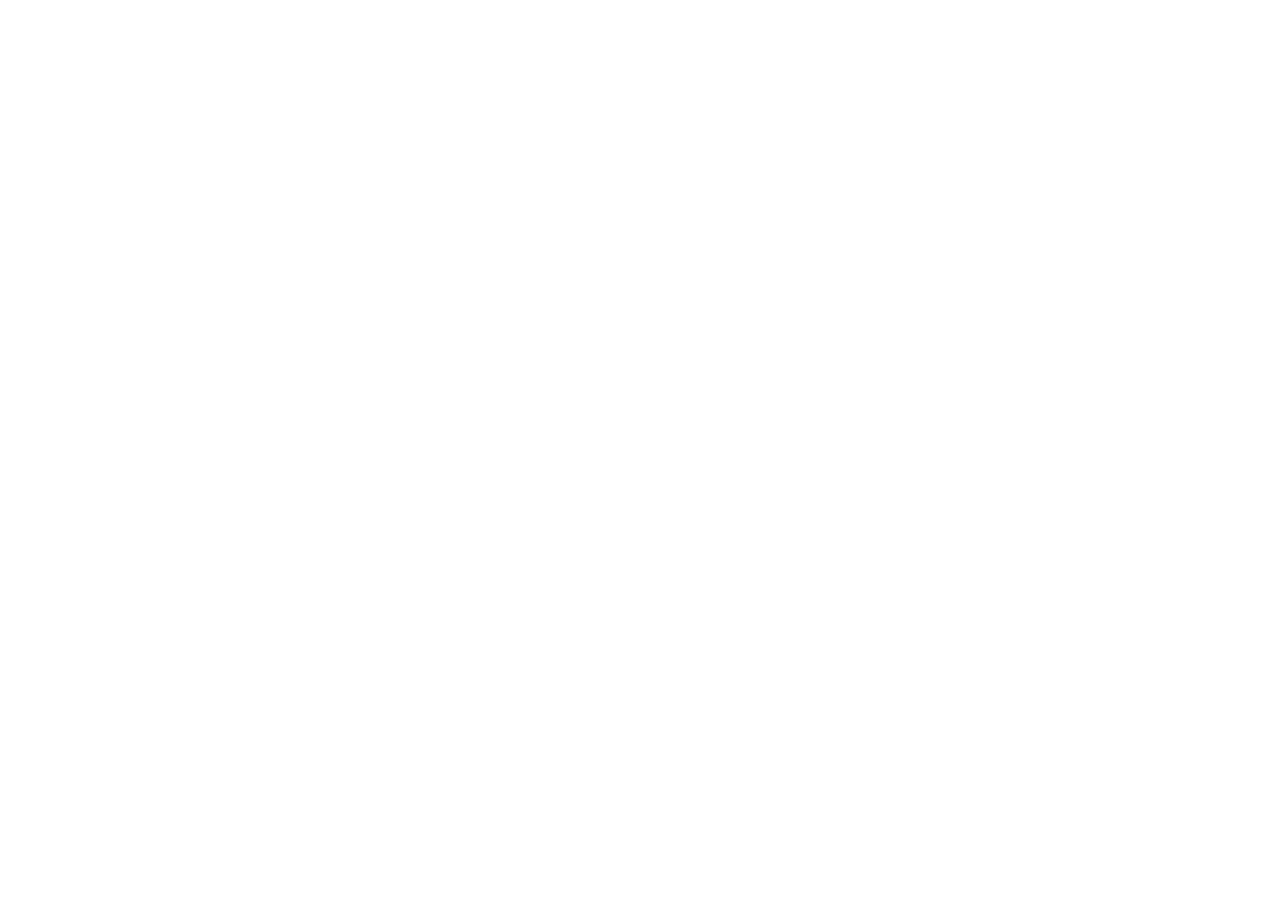
==== 1.html @ e68e3cbc "HW-1" ====
<!DOCTYPE html>
<html lang="en">
<head>
  <meta charset="UTF-8">
  <title>Homework</title>
</head>
<body>
<!--
Обязательное задание.

Необходимо пользователя попросить ввести температуру в градусах Цельсия,
преобразовать введенное пользователем значение в соответствующую температуру
в градусах по Фаренгейту и вывести в alert сообщение с текстом:
"Цельсий: {C}, Фаренгейт: {F}"
Где вместо {C} и {F} должны быть подставлены соответствующие значения, которые
были получены ранее.
Формула перевода градусов Цельсия в градусы Фаренгейта:
градусы Фаренгейта = (9 / 5) * градусы Цельсия + 32

Уточнение: пользователь всегда вводит корректное число.
-->
<script>
  "use strict";

  let celsius = null, farenheit = null;
  celsius = Number.parseFloat(prompt('Введите градусы в °C: '));
  farenheit = (9 / 5) * celsius + 32;
  alert(`Цельсий: ${celsius}, Фаренгейт: ${farenheit}`);
</script>
</body>
</html>
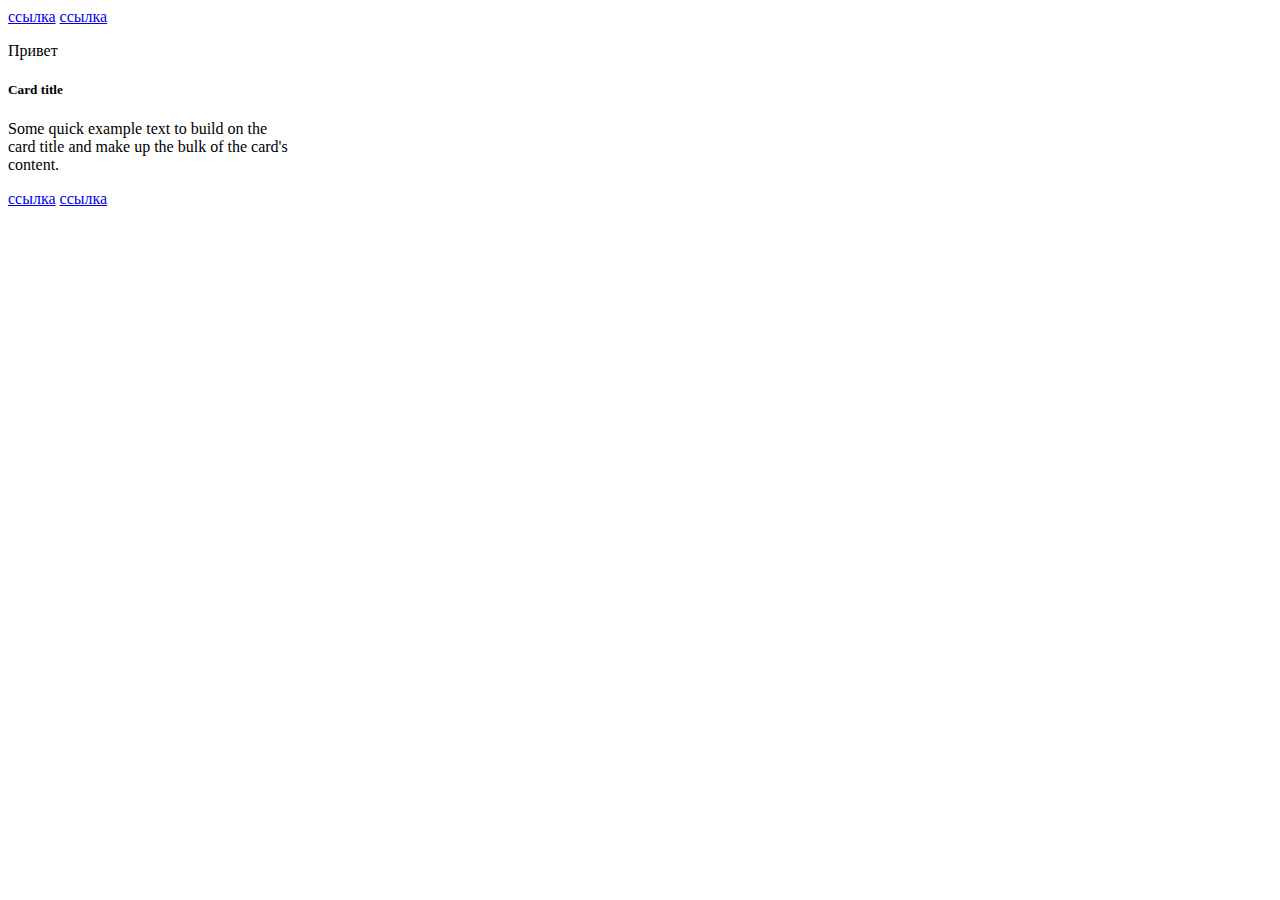
==== commit e166fe33: "HW-5" ====
--- a/1.html
+++ b/1.html
@@ -8,24 +8,86 @@
 <!--
 Обязательное задание.
 
-Необходимо пользователя попросить ввести температуру в градусах Цельсия,
-преобразовать введенное пользователем значение в соответствующую температуру
-в градусах по Фаренгейту и вывести в alert сообщение с текстом:
-"Цельсий: {C}, Фаренгейт: {F}"
-Где вместо {C} и {F} должны быть подставлены соответствующие значения, которые
-были получены ранее.
-Формула перевода градусов Цельсия в градусы Фаренгейта:
-градусы Фаренгейта = (9 / 5) * градусы Цельсия + 32
+Выполнить все задачи в теге script. Комментарии, в которых написаны задачи, не
+стирать, код с решением задачи пишем под комментарием.
+-->
 
-Уточнение: пользователь всегда вводит корректное число.
--->
+<a href="#" class="card-link">Card link</a>
+<a href="#" class="card-link">Another link</a>
+
+<div class="card" style="width: 18rem;">
+  <div class="card-body">
+    <h5 class="card-title" data-number="100">Card title</h5>
+    <h6 class="card-subtitle mb-2 text-muted">Card subtitle</h6>
+    <p class="card-text" data-number="50">
+      Some quick example text to build on the card title and make up the bulk of the card's
+      content.
+    </p>
+    <a href="#" id="super_link" class="card-link">Card link</a>
+    <a href="#" class="card-link" data-number="50">Another link</a>
+  </div>
+</div>
+
 <script>
   "use strict";
 
-  let celsius = null, farenheit = null;
-  celsius = Number.parseFloat(prompt('Введите градусы в °C: '));
-  farenheit = (9 / 5) * celsius + 32;
-  alert(`Цельсий: ${celsius}, Фаренгейт: ${farenheit}`);
+  /*
+  1. Найти по id, используя getElementById, элемент с id равным "super_link" и
+  вывести этот элемент в консоль.
+   */
+  console.log(document.getElementById('super_link'));
+
+  /*
+  2. Внутри всех элементов на странице, которые имеют класс "card-link",
+  поменяйте текст внутри элемента на "ссылка".
+   */
+  const cardlinkNodes = document.querySelectorAll('.card-link');
+  //console.log(cardlinkNodes);
+  cardlinkNodes.forEach(elem => elem.textContent='ссылка');
+
+
+  /*
+  3. Найти все элементы на странице с классом "card-link", которые лежат в
+  элементе с классом "card-body" и вывести полученную коллекцию в консоль.
+   */
+  const cardlinkBodyNodes = document.querySelector('.card-body');
+  console.log(cardlinkBodyNodes.querySelectorAll('.card-link'));
+
+  /*
+  4. Найти первый попавшийся элемент на странице у которого есть атрибут
+  data-number со значением 50 и вывести его в консоль.
+   */
+  const dataNumberEl = document.querySelector('[data-number="50"]');
+  console.log(dataNumberEl);
+
+  /*
+  5. Выведите содержимое тега title в консоль.
+   */
+  const titleEl = document.querySelector('title');
+  console.log(titleEl);
+
+  /*
+  6. Получите элемент с классом "card-title" и выведите его родительский узел
+  в консоль.
+   */
+  const parentCardTitleEl = document.querySelector('.card-title');
+  console.log(parentCardTitleEl.parentNode);
+
+  /*
+  7. Создайте тег `p`, запишите внутри него текст "Привет" и добавьте созданный
+  тег в начало элемента, который имеет класс "card".
+   */
+  const pEl = document.createElement('p');
+  pEl.textContent = 'Привет';
+  const cardEl = document.querySelector('.card');
+  cardEl.insertAdjacentElement('afterbegin', pEl);
+
+  /*
+  8. Удалите тег h6 на странице.
+   */
+  const h6El = document.querySelector('h6');
+  h6El.remove();
+
 </script>
 </body>
 </html>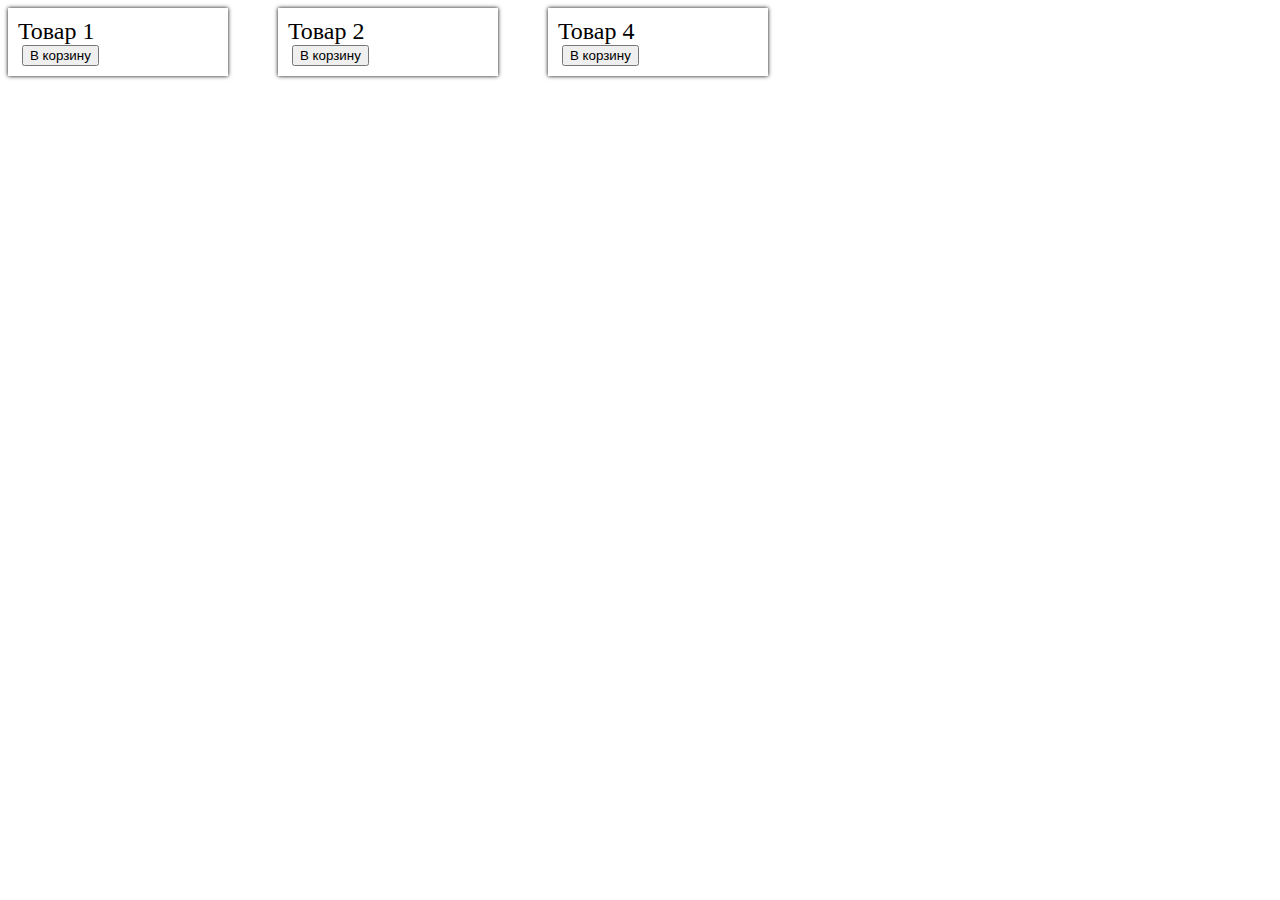
==== commit e635a6f7: "HW-6" ====
--- a/1.html
+++ b/1.html
@@ -3,6 +3,15 @@
 <head>
   <meta charset="UTF-8">
   <title>Homework</title>
+  <style>
+    .product {
+      width: 200px;
+      padding: 10px;
+      float: left;
+      margin-right: 30px;
+      box-shadow: 0 0 4px black;
+    }
+  </style>
 </head>
 <body>
 <!--
@@ -11,82 +20,72 @@
 Выполнить все задачи в теге script. Комментарии, в которых написаны задачи, не
 стирать, код с решением задачи пишем под комментарием.
 -->
-
-<a href="#" class="card-link">Card link</a>
-<a href="#" class="card-link">Another link</a>
-
-<div class="card" style="width: 18rem;">
-  <div class="card-body">
-    <h5 class="card-title" data-number="100">Card title</h5>
-    <h6 class="card-subtitle mb-2 text-muted">Card subtitle</h6>
-    <p class="card-text" data-number="50">
-      Some quick example text to build on the card title and make up the bulk of the card's
-      content.
-    </p>
-    <a href="#" id="super_link" class="card-link">Card link</a>
-    <a href="#" class="card-link" data-number="50">Another link</a>
-  </div>
+<div class="product">
+  <div class="productName">Товар 1</div>
+  <img src="https://picsum.photos/id/367/200/300" alt="">
+  <button>В корзину</button>
+</div>
+<div class="product">
+  <div class="productName">Товар 2</div>
+  <img src="https://picsum.photos/id/425/200/300" alt="">
+  <button>В корзину</button>
+</div>
+<div class="product">
+  <div class="productName">Товар 3</div>
+  <img src="https://picsum.photos/id/429/200/300" alt="">
+  <button>В корзину</button>
 </div>
 
 <script>
   "use strict";
 
   /*
-  1. Найти по id, используя getElementById, элемент с id равным "super_link" и
-  вывести этот элемент в консоль.
+  1. Установите всем элементам с классом "productName" размер шрифта 24px.
    */
-  console.log(document.getElementById('super_link'));
+  const prodNameEls = document.querySelectorAll('.productName');
+  prodNameEls.forEach(elem => elem.style.fontSize = '24px');
 
   /*
-  2. Внутри всех элементов на странице, которые имеют класс "card-link",
-  поменяйте текст внутри элемента на "ссылка".
+  2. Установите всем элементам с классом "product" внешний отступ справа 50px.
    */
-  const cardlinkNodes = document.querySelectorAll('.card-link');
-  //console.log(cardlinkNodes);
-  cardlinkNodes.forEach(elem => elem.textContent='ссылка');
-
+  const prodEls = document.querySelectorAll('.product');
+  prodEls.forEach(elem => elem.style.marginRight = '50px');
 
   /*
-  3. Найти все элементы на странице с классом "card-link", которые лежат в
-  элементе с классом "card-body" и вывести полученную коллекцию в консоль.
+  3. При клике на кнопку "В корзину" название кнопки должно поменяться на
+  "Добавлено" и кнопка должна стать неактивной.
    */
-  const cardlinkBodyNodes = document.querySelector('.card-body');
-  console.log(cardlinkBodyNodes.querySelectorAll('.card-link'));
+  document.addEventListener('click', event => {
+    if (event.target.tagName === 'BUTTON' && event.target.textContent === 'В корзину') {
+      event.target.textContent = 'Добавлено';
+      event.target.setAttribute('disabled', true);
+    }
+  });
+  /*
+  4. Создайте полную (глубокую) копию элемента с классом product, измените в
+  этой копии путь до картинки на:
+  https://picsum.photos/id/1080/200/300
+  Поставьте название товара в данной копии "Товар 4" и замените последний
+  отображенный товар на странице на созданную копию. У данной копии также
+  должен правильно работать код из 3-го задания.
+   */
+  const prodEl = document.querySelector('.product');
+  const deepCopyBtn = prodEl.cloneNode(true);
+  deepCopyBtn.querySelector('img').src = 'https://picsum.photos/id/1080/200/300';
+  deepCopyBtn.querySelector('.productName').textContent = 'Товар 4';
+  const lastProdEl = document.querySelector('.product:last-of-type');
+  lastProdEl.replaceWith(deepCopyBtn);
 
   /*
-  4. Найти первый попавшийся элемент на странице у которого есть атрибут
-  data-number со значением 50 и вывести его в консоль.
+  5. По истечению 2 секунд с момента открытия страницы первый товар должен быть
+  удален из html.
    */
-  const dataNumberEl = document.querySelector('[data-number="50"]');
-  console.log(dataNumberEl);
-
-  /*
-  5. Выведите содержимое тега title в консоль.
-   */
-  const titleEl = document.querySelector('title');
-  console.log(titleEl);
-
-  /*
-  6. Получите элемент с классом "card-title" и выведите его родительский узел
-  в консоль.
-   */
-  const parentCardTitleEl = document.querySelector('.card-title');
-  console.log(parentCardTitleEl.parentNode);
-
-  /*
-  7. Создайте тег `p`, запишите внутри него текст "Привет" и добавьте созданный
-  тег в начало элемента, который имеет класс "card".
-   */
-  const pEl = document.createElement('p');
-  pEl.textContent = 'Привет';
-  const cardEl = document.querySelector('.card');
-  cardEl.insertAdjacentElement('afterbegin', pEl);
-
-  /*
-  8. Удалите тег h6 на странице.
-   */
-  const h6El = document.querySelector('h6');
-  h6El.remove();
+  function delFrstEl() {
+    document.querySelector('.product').remove();
+  }
+    window.addEventListener('load', () => {
+    setTimeout(delFrstEl, 2000);
+  });
 
 </script>
 </body>
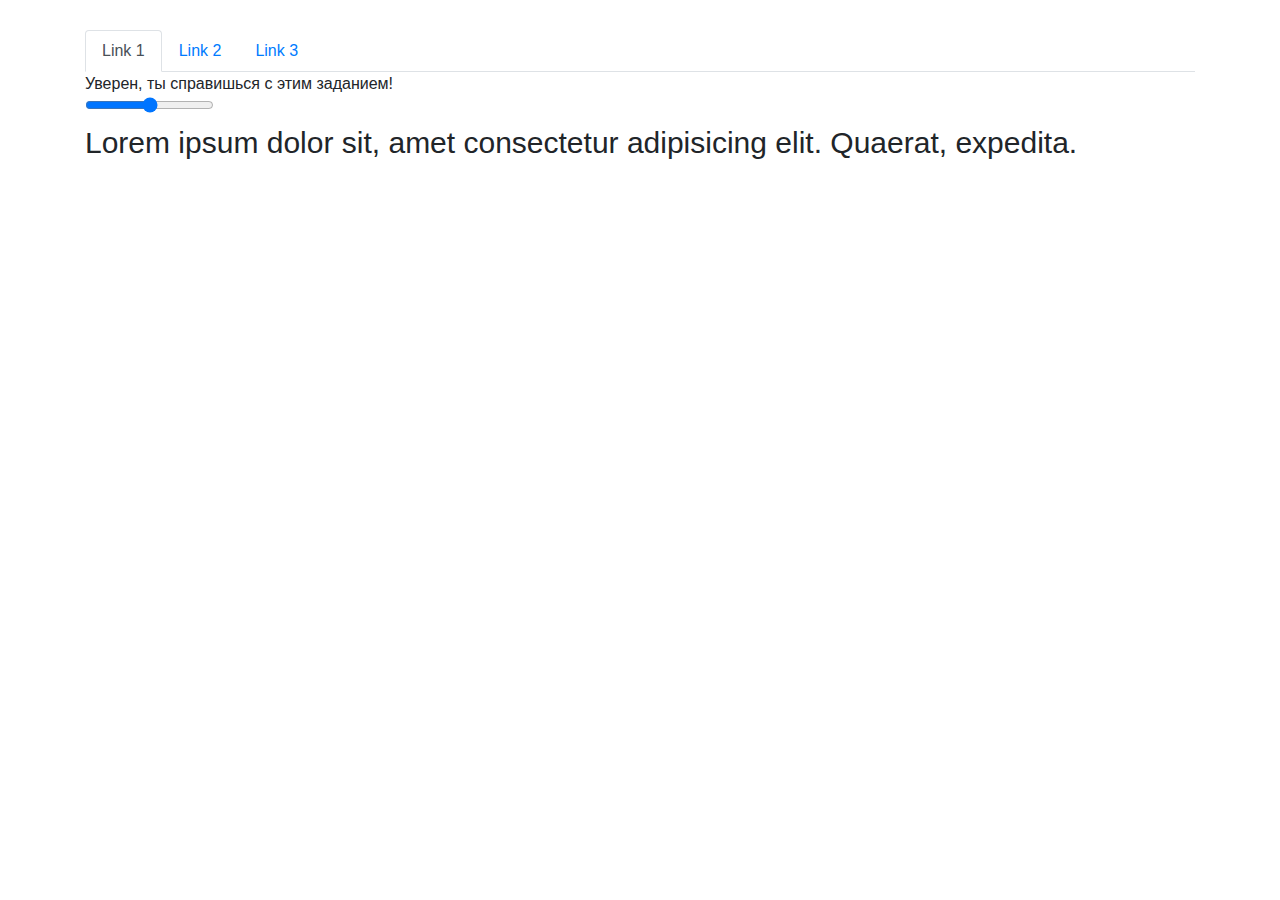
==== commit 8b2b6cfe: "HW-7" ====
--- a/1.html
+++ b/1.html
@@ -3,13 +3,14 @@
 <head>
   <meta charset="UTF-8">
   <title>Homework</title>
+  <link rel="stylesheet" href="https://stackpath.bootstrapcdn.com/bootstrap/4.5.2/css/bootstrap.min.css"
+        integrity="sha384-JcKb8q3iqJ61gNV9KGb8thSsNjpSL0n8PARn9HuZOnIxN0hoP+VmmDGMN5t9UJ0Z" crossorigin="anonymous">
   <style>
-    .product {
-      width: 200px;
-      padding: 10px;
-      float: left;
-      margin-right: 30px;
-      box-shadow: 0 0 4px black;
+    .nav {
+      margin-top: 30px;
+    }
+    #inputDiv {
+      font-size: 30px;
     }
   </style>
 </head>
@@ -20,72 +21,71 @@
 Выполнить все задачи в теге script. Комментарии, в которых написаны задачи, не
 стирать, код с решением задачи пишем под комментарием.
 -->
-<div class="product">
-  <div class="productName">Товар 1</div>
-  <img src="https://picsum.photos/id/367/200/300" alt="">
-  <button>В корзину</button>
-</div>
-<div class="product">
-  <div class="productName">Товар 2</div>
-  <img src="https://picsum.photos/id/425/200/300" alt="">
-  <button>В корзину</button>
-</div>
-<div class="product">
-  <div class="productName">Товар 3</div>
-  <img src="https://picsum.photos/id/429/200/300" alt="">
-  <button>В корзину</button>
+<div class="container">
+  <ul class="nav nav-tabs">
+    <li class="nav-item" data-text="T1">
+      <a class="nav-link active" href="#">Link 1</a>
+    </li>
+    <li class="nav-item" data-text="X6">
+      <a class="nav-link" href="#">Link 2</a>
+    </li>
+    <li class="nav-item" data-text="H99">
+      <a class="nav-link" href="#">Link 3</a>
+    </li>
+  </ul>
+
+  <div class="text">Уверен, ты справишься с этим заданием!</div>
+
+  <input type="range" min="20" max="100">
+  <div id="inputDiv">
+    Lorem ipsum dolor sit, amet consectetur adipisicing elit. Quaerat, expedita.
+  </div>
 </div>
 
 <script>
   "use strict";
 
   /*
-  1. Установите всем элементам с классом "productName" размер шрифта 24px.
-   */
-  const prodNameEls = document.querySelectorAll('.productName');
-  prodNameEls.forEach(elem => elem.style.fontSize = '24px');
+  1. Необходимо сделать так, чтобы при клике на элемент с классом "nav-link",
+  данному элементу ставился класс "active", при этом у всхе других элементов с
+  классом nav-link данных элемент отсутствовал, необходимо использовать
+  делегирование события.
+  Также необходимо чтобы в div с классом text ставился нужный текст, который
+  прописан в объекте panelText (вам необходимо определить самостоятельно, что
+  общего между данной в html версткой и объектом ниже).
+  */
+  const panelText = {
+    T1: "Уверен, ты справишься с этим заданием!",
+    X6: "Знаю, программирование это нелегко.",
+    H99: "Однако, программирование, в итоге, принесет свои плоды.",
+  };
 
-  /*
-  2. Установите всем элементам с классом "product" внешний отступ справа 50px.
-   */
-  const prodEls = document.querySelectorAll('.product');
-  prodEls.forEach(elem => elem.style.marginRight = '50px');
-
-  /*
-  3. При клике на кнопку "В корзину" название кнопки должно поменяться на
-  "Добавлено" и кнопка должна стать неактивной.
-   */
-  document.addEventListener('click', event => {
-    if (event.target.tagName === 'BUTTON' && event.target.textContent === 'В корзину') {
-      event.target.textContent = 'Добавлено';
-      event.target.setAttribute('disabled', true);
+  document.querySelector('.nav').addEventListener('click', (event) => {
+    document.querySelectorAll('.nav-link').forEach(elem => {
+      elem.classList.remove('active');
+    });
+    if (event.target.classList.contains('nav-link')) {
+      event.target.classList.add('active');
+      document.querySelector('div.text').textContent = 
+        panelText[event.target.parentNode.dataset.text];
     }
   });
+
+      
   /*
-  4. Создайте полную (глубокую) копию элемента с классом product, измените в
-  этой копии путь до картинки на:
-  https://picsum.photos/id/1080/200/300
-  Поставьте название товара в данной копии "Товар 4" и замените последний
-  отображенный товар на странице на созданную копию. У данной копии также
-  должен правильно работать код из 3-го задания.
+  2. Необходимо сделать так, чтобы при изменении input'а менялся и размер шрифта
+  у элемента с id="inputDiv". Перемещение ползунка должно плавно увеличивать
+  шрифт у текста, никакого резкого увеличения шрифта не должно быть при
+  перетаскивании ползунка.
    */
-  const prodEl = document.querySelector('.product');
-  const deepCopyBtn = prodEl.cloneNode(true);
-  deepCopyBtn.querySelector('img').src = 'https://picsum.photos/id/1080/200/300';
-  deepCopyBtn.querySelector('.productName').textContent = 'Товар 4';
-  const lastProdEl = document.querySelector('.product:last-of-type');
-  lastProdEl.replaceWith(deepCopyBtn);
 
-  /*
-  5. По истечению 2 секунд с момента открытия страницы первый товар должен быть
-  удален из html.
-   */
-  function delFrstEl() {
-    document.querySelector('.product').remove();
-  }
-    window.addEventListener('load', () => {
-    setTimeout(delFrstEl, 2000);
-  });
+   const rngEl = document.querySelector('input');
+    rngEl.addEventListener('input', function() {
+    let rng = this.value;
+    document.querySelector('#inputDiv').style.fontSize = `${rng}px`;
+   });
+   //console.log(val);
+   
 
 </script>
 </body>
